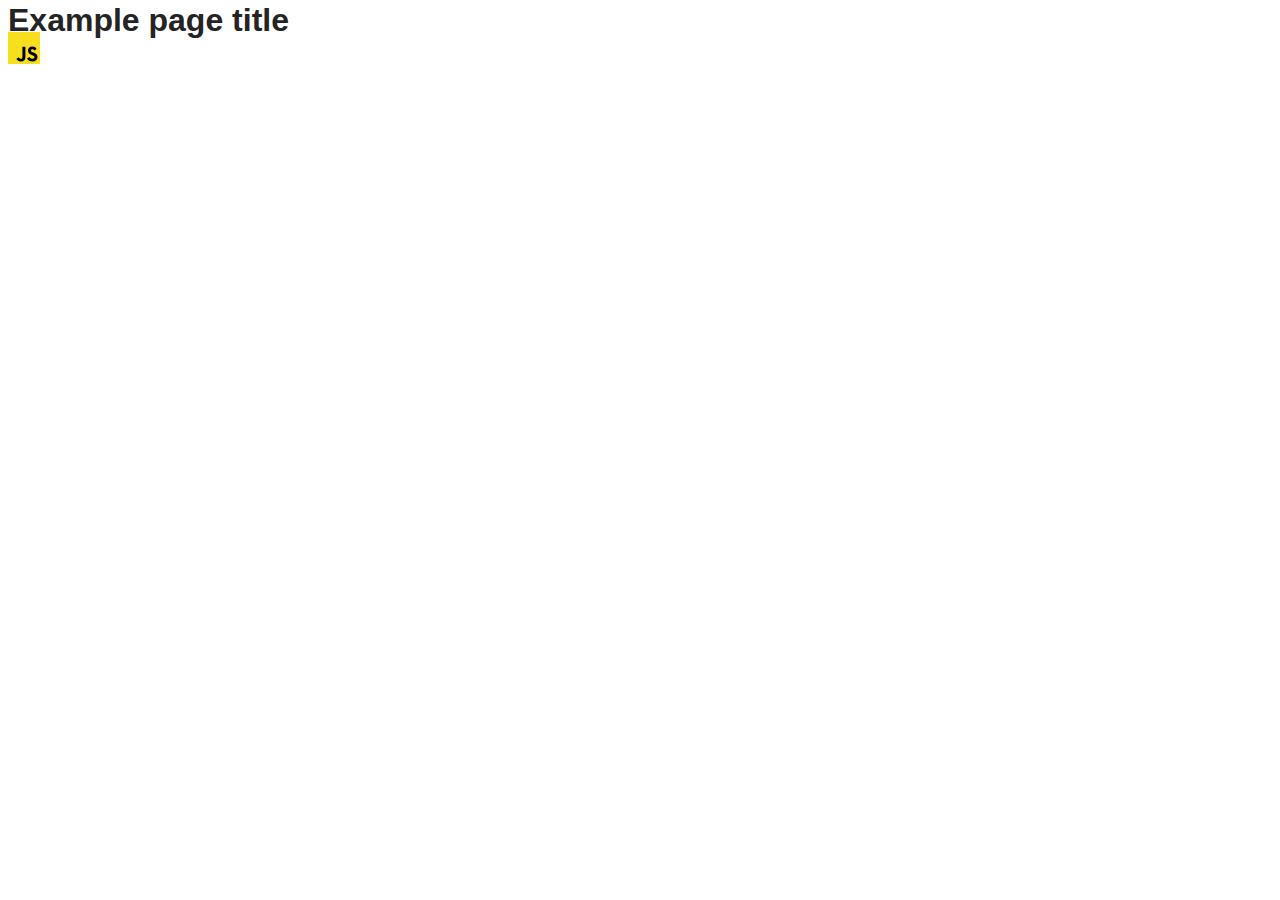
==== src/index.html @ 3bb31a7c "Initial commit" ====
<!DOCTYPE html>
<html lang="en">
  <head>
    <meta charset="UTF-8" />
    <link rel="icon" type="image/svg+xml" href="/favicon.svg" />
    <meta name="viewport" content="width=device-width, initial-scale=1.0" />
    <title>Vanilla App Template</title>
    <link rel="stylesheet" href="./css/styles.css" />
  </head>
  <body>
    <load ="partials/header.html" />

    <section>
      <h1>Example page title</h1>
      <!-- Path to images as from index.html file -->
      <img src="./img/javascript.svg" alt="" />
    </section>

    <!-- Loads the specified .html file -->
    <load ="partials/vite-promo.html" />

    <script type="module" src="./main.js"></script>
  </body>
</html>
---- src/css/styles.css ----
/**
  |============================
  | include css partials with
  | default @import url()
  |============================
*/
@import url('./reset.css');
@import url('./vite-promo.css');
@import url('./header.css');

:root {
  font-family: Inter, Avenir, Helvetica, Arial, sans-serif;
  font-size: 16px;
  line-height: 24px;
  font-weight: 400;

  color: #242424;
  background-color: rgba(255, 255, 255, 0.87);

  font-synthesis: none;
  text-rendering: optimizeLegibility;
  -webkit-font-smoothing: antialiased;
  -moz-osx-font-smoothing: grayscale;
  -webkit-text-size-adjust: 100%;
}
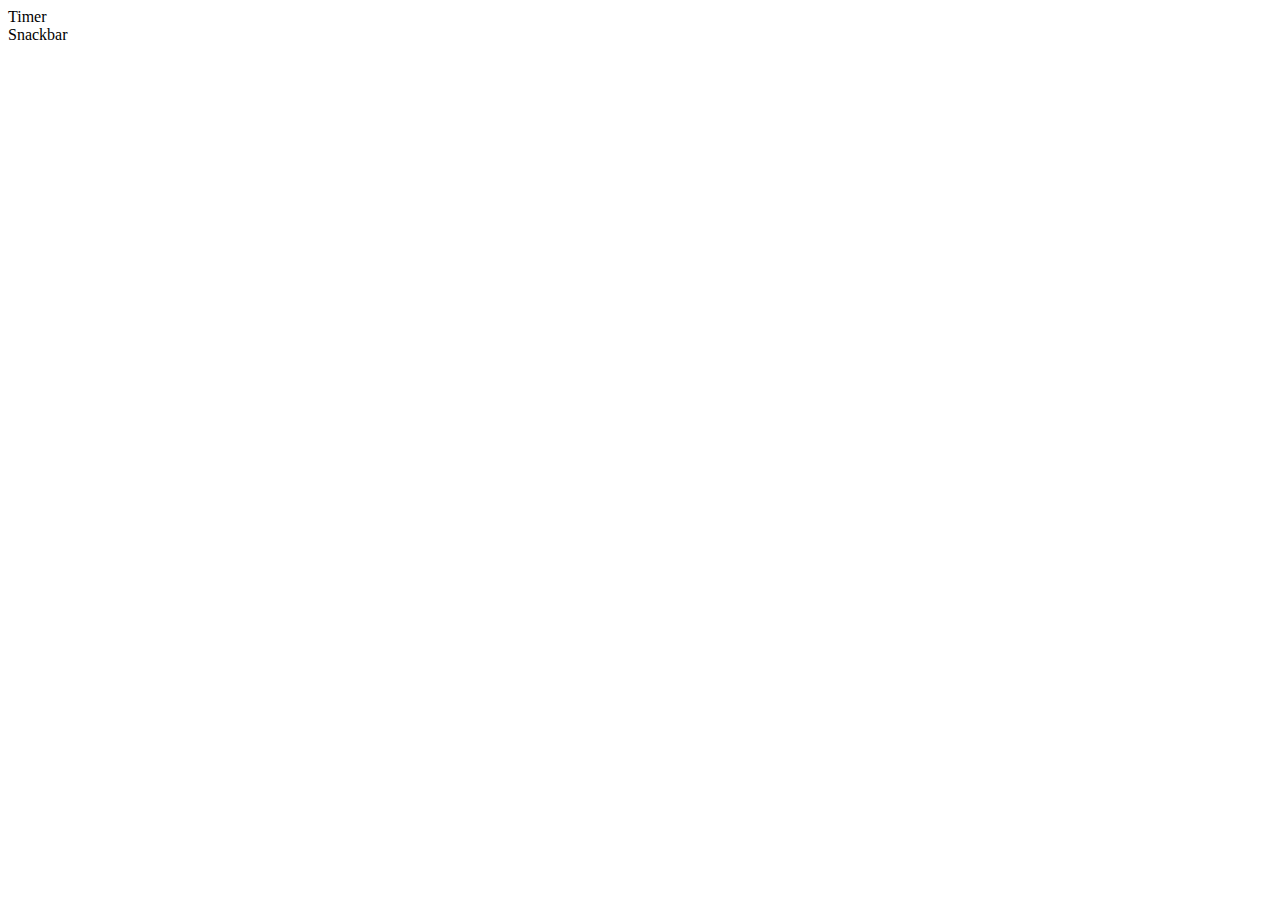
==== commit b39c81dc: "add work" ====
--- a/src/index.html
+++ b/src/index.html
@@ -5,20 +5,12 @@
     <link rel="icon" type="image/svg+xml" href="/favicon.svg" />
     <meta name="viewport" content="width=device-width, initial-scale=1.0" />
     <title>Vanilla App Template</title>
-    <link rel="stylesheet" href="./css/styles.css" />
+    <link rel="stylesheet" href="./css/reset.css" />
   </head>
   <body>
-    <load ="partials/header.html" />
-
-    <section>
-      <h1>Example page title</h1>
-      <!-- Path to images as from index.html file -->
-      <img src="./img/javascript.svg" alt="" />
-    </section>
-
-    <!-- Loads the specified .html file -->
-    <load ="partials/vite-promo.html" />
-
-    <script type="module" src="./main.js"></script>
+    <ul>
+      <li><a href="./1-timer.html">Timer</a></li>
+      <li><a href="./2-snackbar.html">Snackbar</a></li>
+    </ul>
   </body>
 </html>
